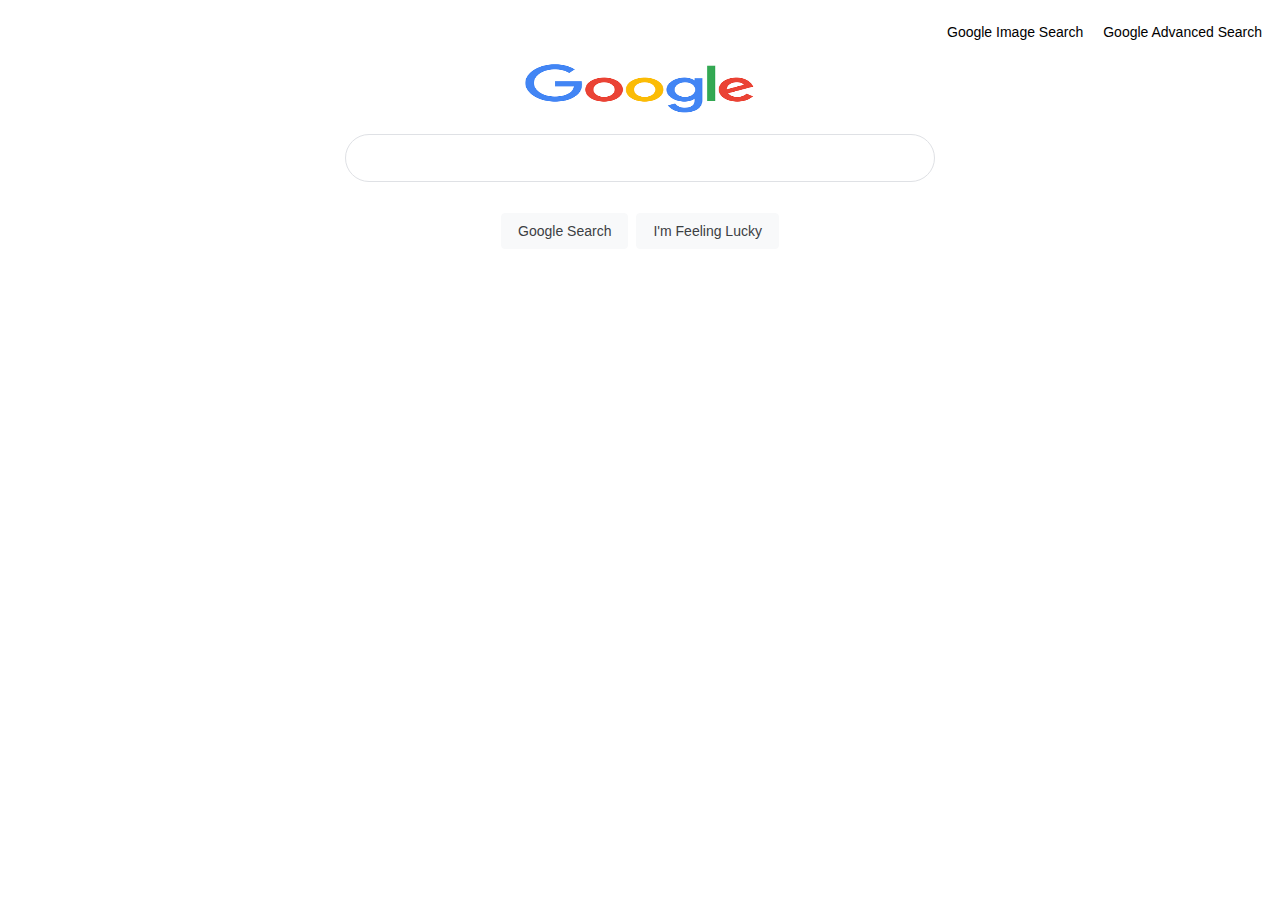
==== index.html @ 8c2e7e82 "file 1 index" ====
<!DOCTYPE html>
<html lang="en">
    <head>
        <title>Project0 Search</title>
        <link rel="stylesheet" href="styles.css">
    </head>
    <body>
        <div>
            <ul class="navbar">
                <li class="margin"><a href="images.html">Google Image Search</a></li>
                <li class="margin"><a href="advanced.html">Google Advanced Search</li>
            </ul>
        </div>
        <div class="logo">
            <img src="Google Symbol.png" alt="Google Symbol" width="230" height="50">
        </div>
        <form action="https://www.google.com/search">
            <input type="text" name="q" class="round">
            <div class="logo">
                <input class="button" type="submit" value="Google Search">
                <input class="button" name="btnI" type="submit" value="I'm Feeling Lucky">
            </div>
        </form>
    </body>
</html>
---- styles.css ----
.navbar{
    list-style-type: none;
    display: flex;
    flex-direction: row;
    justify-content: flex-end;
    font-family: Roboto, Arial, sans-serif;
    font-size: 14px;
    color: #3c4043;
}
.nav{
    list-style-type: none;
    display: flex;
    flex-direction: row;
    justify-content: flex-end;
    font-family: Roboto, Arial, sans-serif;
    font-size: 14px;
    color: #3c4043;
}
.margin{
    margin: 10px;
}

/* unvisited link */
a:link {
    color: black;
    text-decoration: none;
  }
  
  /* visited link */
  a:visited {
    color: black;
  }
  
  /* mouse over link */
  a:hover {
    color: black;
  }
  
  /* selected link */
  a:active {
    color: black;
  }

.logo{
    display: flex; 
    justify-content: center;   
    align-items: center;
}

.round{
    display: flex;
    z-index: 3;
    position: relative;
    min-height: 44px;
    background: #fff;
    border: 1px solid #dfe1e5;
    box-shadow: none;
    border-radius: 24px;
    margin: 0 auto;
    width: 638px;
    width: 600px;
    max-width: 584px;
    margin-top: 20px;
    margin-bottom: 20px;
}

.button{
    background-color: #f8f9fa;
    border: 1px solid #f8f9fa;
    border-radius: 4px;
    color: #3c4043;
    font-family: Roboto, Arial, sans-serif;
    font-size: 14px;
    margin: 11px 4px;
    padding: 0 16px;
    line-height: 27px;
    height: 36px;
    min-width: 54px;
    text-align: center;
    cursor: pointer;
    user-select: none;
}
.h1a{
    margin: 20px;
    padding: 0;
    border: 0;
    font-weight: inherit;
    font-style: inherit;
    font-size: 20px;
    vertical-align: baseline;
    text-decoration: none;
    color: #d93025;
    font-family: Roboto, Arial, sans-serif;
}
.line{
    border-bottom: 1px solid #ebebeb;
}
.h2a{
    color: #333;
    font-size:16px;
    font-weight: 500
}
.indent{
    color: #333;
    font-size: 16px;
    font-weight: 500;
    margin: 20px
}
.rows{
    display: flex;
    flex-direction: row;
    align-items: center;
    margin-top: 20px;
}
.form-control{
    display: flex;
    flex-direction: row;
    align-items: center;
}
.input{
    width: 200px;
}
.statement{
    width: 200px; 
    display: inline-block;
    min-width: 167px;
    width: 16%;
    height: 42px;
    color: #222;
    font-size: 13px;
    line-height: 16px;
    vertical-align: middle;
}
.button-ad{
    text-align:right
}
.submit{
    box-shadow: none;
    background-color: #4d90fe;
    border: 1px solid #3079ed;
    color: #fff;
}
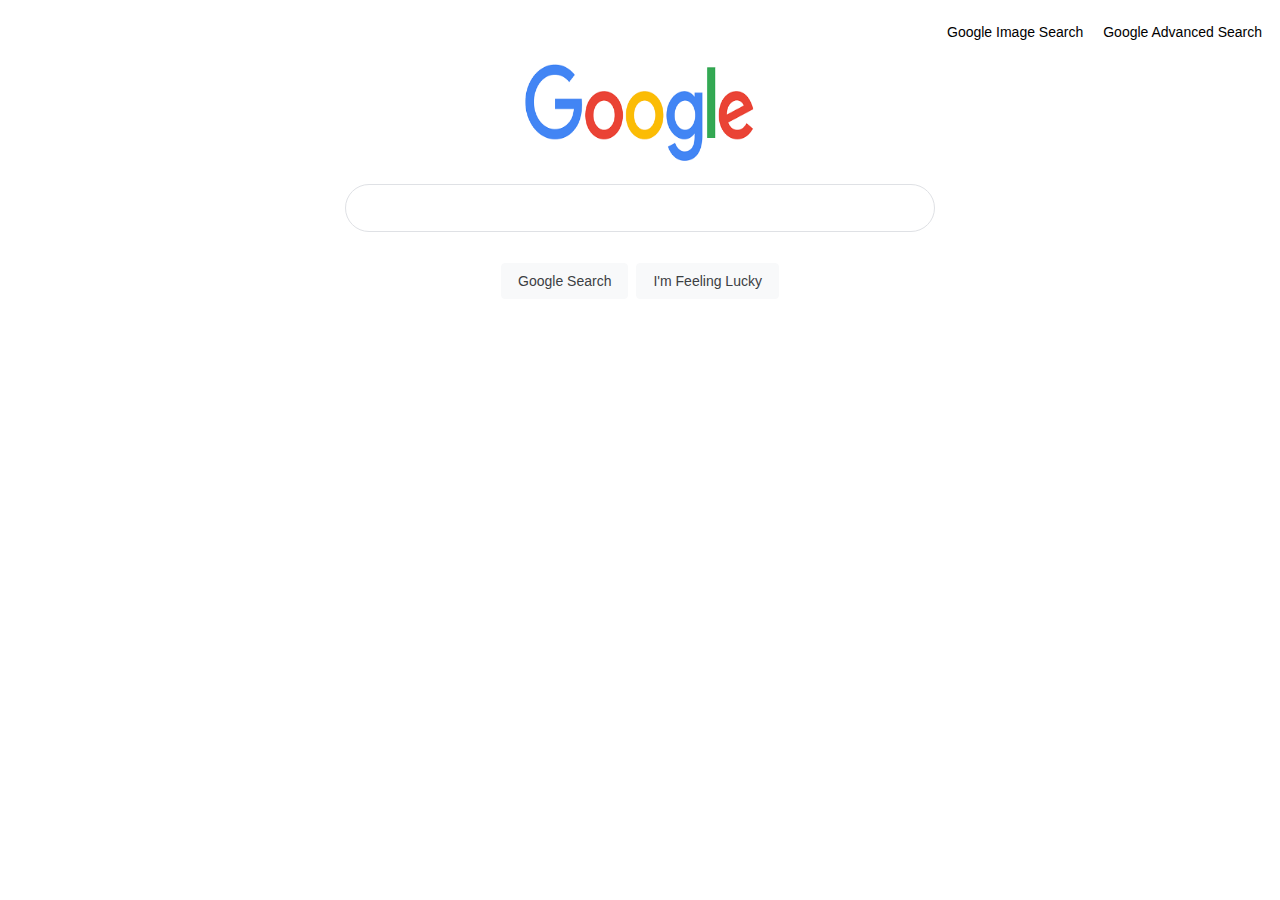
==== commit f14ed858: "Update index.html" ====
--- a/index.html
+++ b/index.html
@@ -8,11 +8,11 @@
         <div>
             <ul class="navbar">
                 <li class="margin"><a href="images.html">Google Image Search</a></li>
-                <li class="margin"><a href="advanced.html">Google Advanced Search</li>
+                <li class="margin"><a href="advanced.html">Google Advanced Search</a></li>
             </ul>
         </div>
         <div class="logo">
-            <img src="Google Symbol.png" alt="Google Symbol" width="230" height="50">
+            <img src="Google Symbol.png" alt="Google Symbol" width="230" height="100">
         </div>
         <form action="https://www.google.com/search">
             <input type="text" name="q" class="round">
@@ -22,4 +22,4 @@
             </div>
         </form>
     </body>
-</html>+</html>
